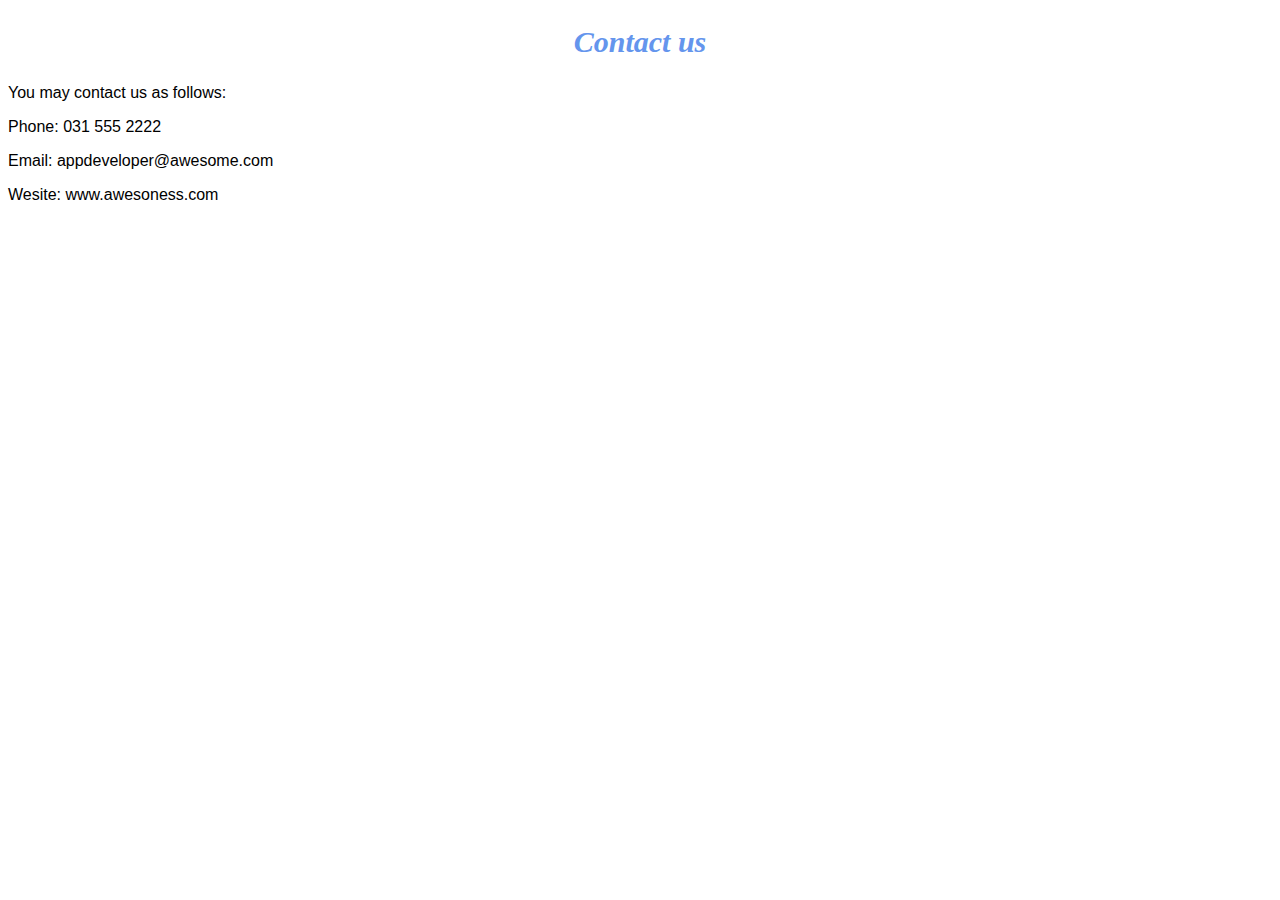
==== contact.html @ 09c76316 "Assessment 5 Submission" ====
<!DOCTYPE html>
<html>
  <head>
        <link rel="stylesheet" href="style.css">
  </head>
    <body>
        <h2>Contact us</h2>
        <p>You may contact us as follows:</p>
        <p>Phone: 031 555 2222</p>
        <p>Email: appdeveloper@awesome.com</p>
        <p>Wesite: www.awesoness.com</p>
        </body>
</html>
---- style.css ----
.gallery img{
    width: 100%; 
}

h2{
  font-family: Impact, fantasy;
  text-align: center;
  font-size: 30px;
  color: cornflowerblue;
  font-style: italic;
}

h4{
font-family: Impact, fantasy;
font-size: 20px;
font-style: italic;
color: cornflowerblue;
}

p{
font-family: Helvetica, sans-serif;
}

#menu{
    width: 100%;
    height: 40px;
    background-color: cornflowerblue;
    padding-top: 12px;
}

#menu a{
    color: #ffffff;
    font-family: Helvetica, sans-serif;
    font-size: 18px;
    text-decoration: none;
    font-weight: 800;
    padding-left: 20px;
    padding-right: 20px;
}

#menu a:hover{
    color: #5077bd;
}
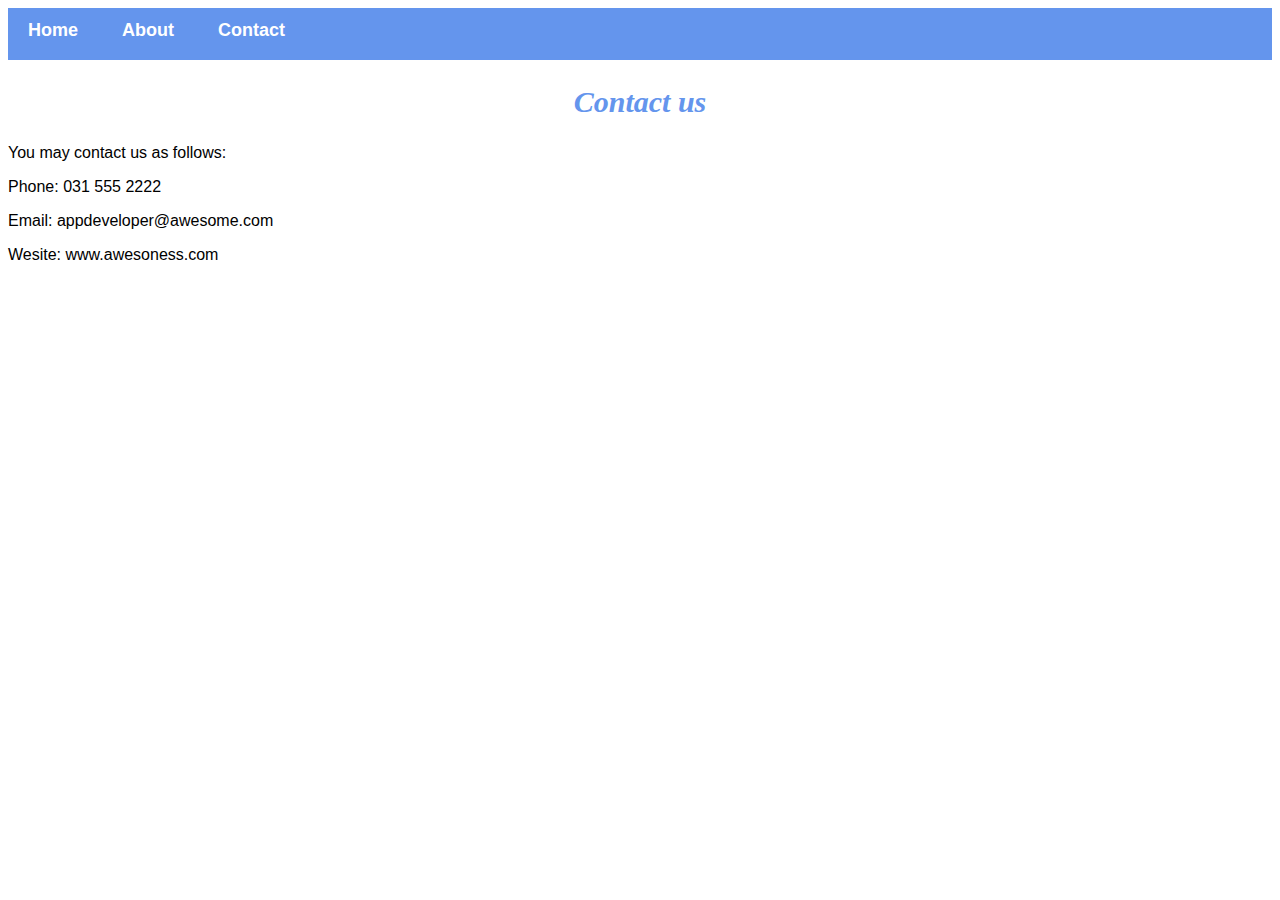
==== commit 754501c5: "submission of assessment 5" ====
--- a/contact.html
+++ b/contact.html
@@ -4,6 +4,11 @@
         <link rel="stylesheet" href="style.css">
   </head>
     <body>
+               <div id="menu">
+            <a href="index.html">Home</a>
+            <a href="about.html">About</a>
+            <a href="contact.html">Contact</a>
+        </div>
         <h2>Contact us</h2>
         <p>You may contact us as follows:</p>
         <p>Phone: 031 555 2222</p>
